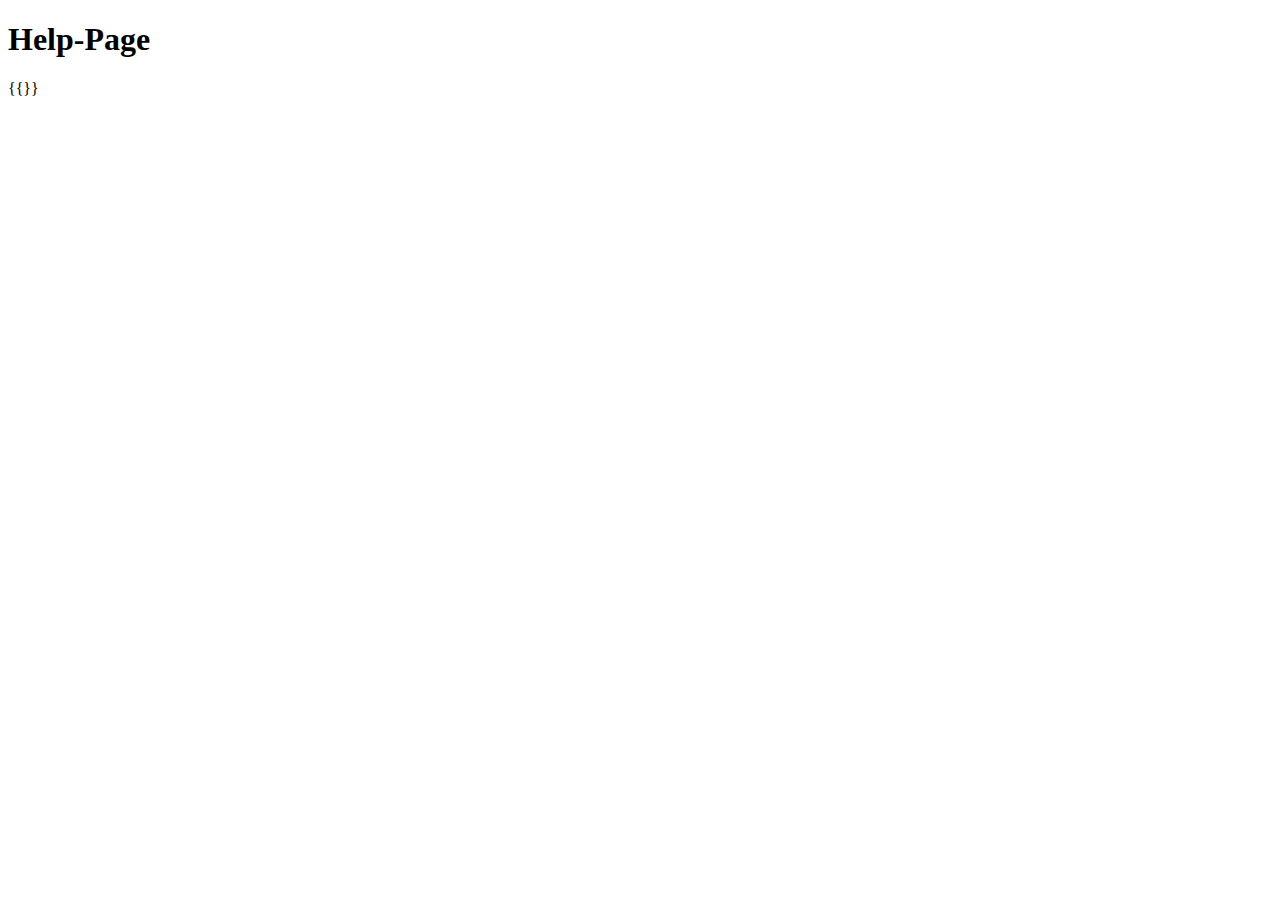
==== templates/help.html @ 39d85db6 "Add files via upload" ====
<!DOCTYPE html>
<html lang="en">
<head>
    <meta charset="UTF-8">
    <meta http-equiv="X-UA-Compatible" content="IE=edge">
    <meta name="viewport" content="width=device-width, initial-scale=1.0">
    <title>Help</title>
</head>
<body>
    <h1>Help-Page</h1>
    {{}}
</body>
</html>
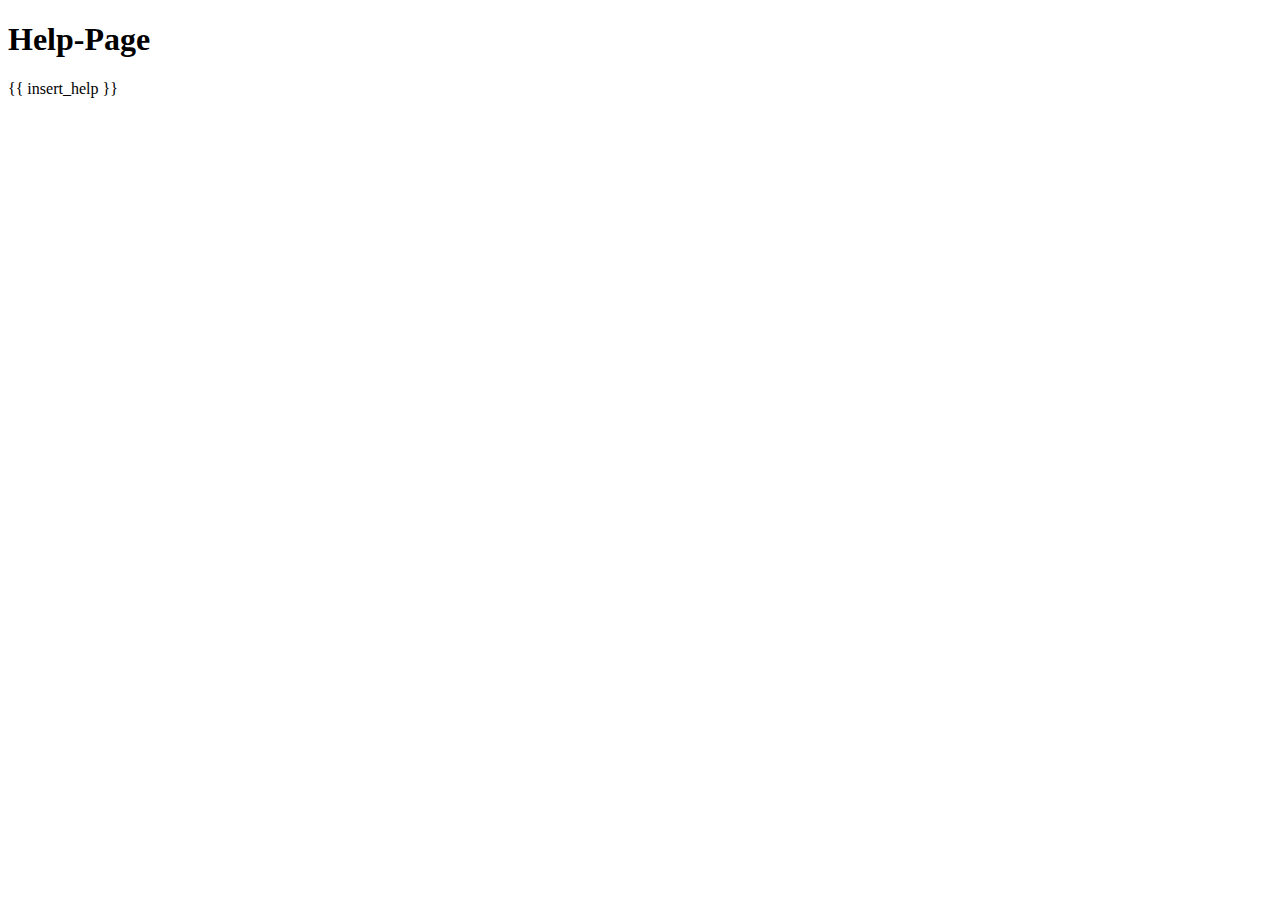
==== commit 006c6beb: "Update help.html" ====
--- a/templates/help.html
+++ b/templates/help.html
@@ -8,6 +8,6 @@
 </head>
 <body>
     <h1>Help-Page</h1>
-    {{}}
+    {{ insert_help }}
 </body>
-</html>+</html>
